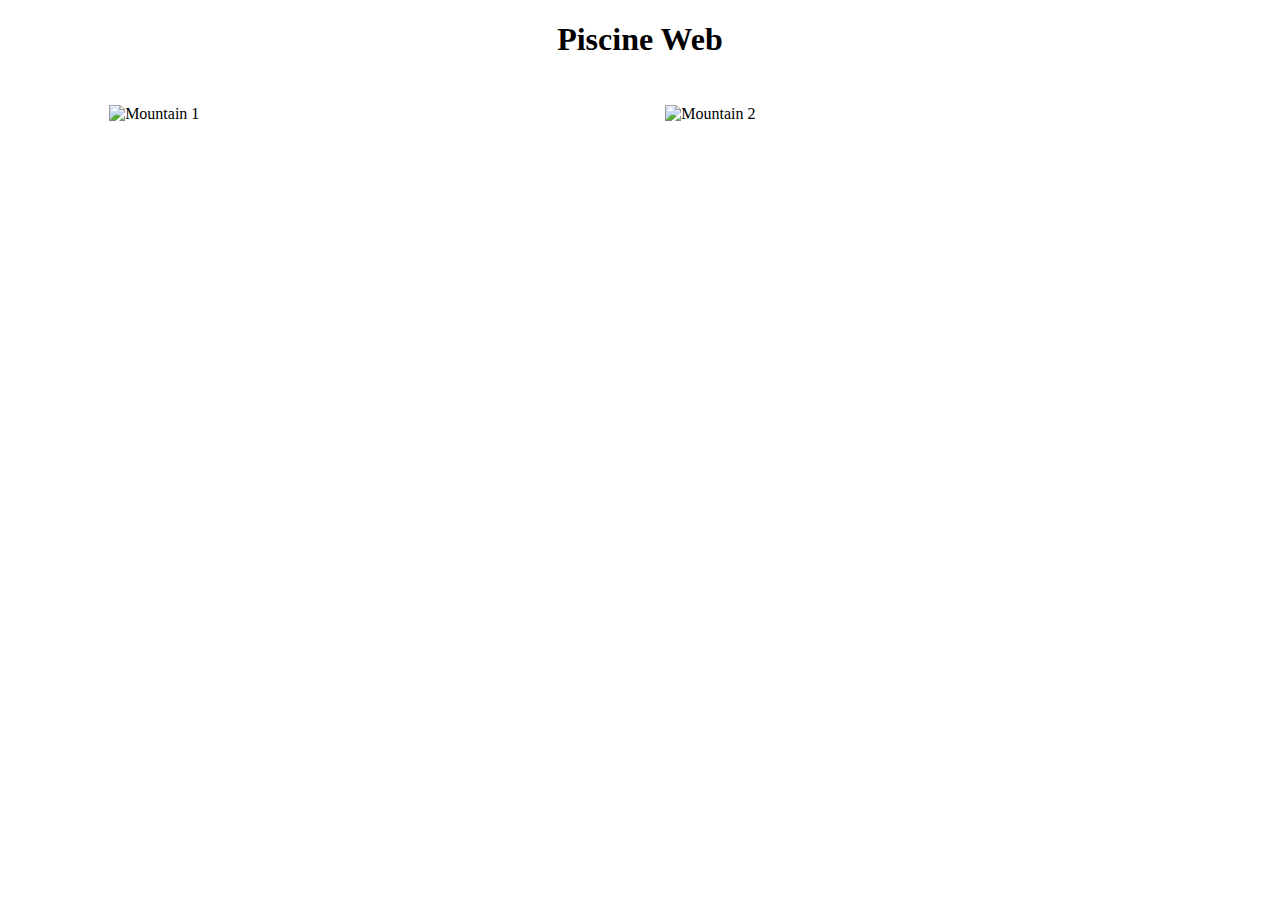
==== cell01/ex02/piscineweb.html @ 872ea6a3 "Add files via upload" ====
<!DOCTYPE html>
<html lang="en">
  <head>
    <meta charset="UTF-8"/>
    <meta name="viewport" content="width=device-width, initial-scale=1.0" />
    <title>Piscine Web</title>
  </head>
  <body>
      <div>
        <h1 style="text-align: center">Piscine Web</h1>
      </div>
      <div style="display: flex; justify-content: center;">
        <img src="image1.png" alt="Mountain 1" style="width: 40%; margin: 2%;">
        <img src="image2.png" alt="Mountain 2" style="width: 40%; margin: 2%;">
      </div>
  </body>
</html>
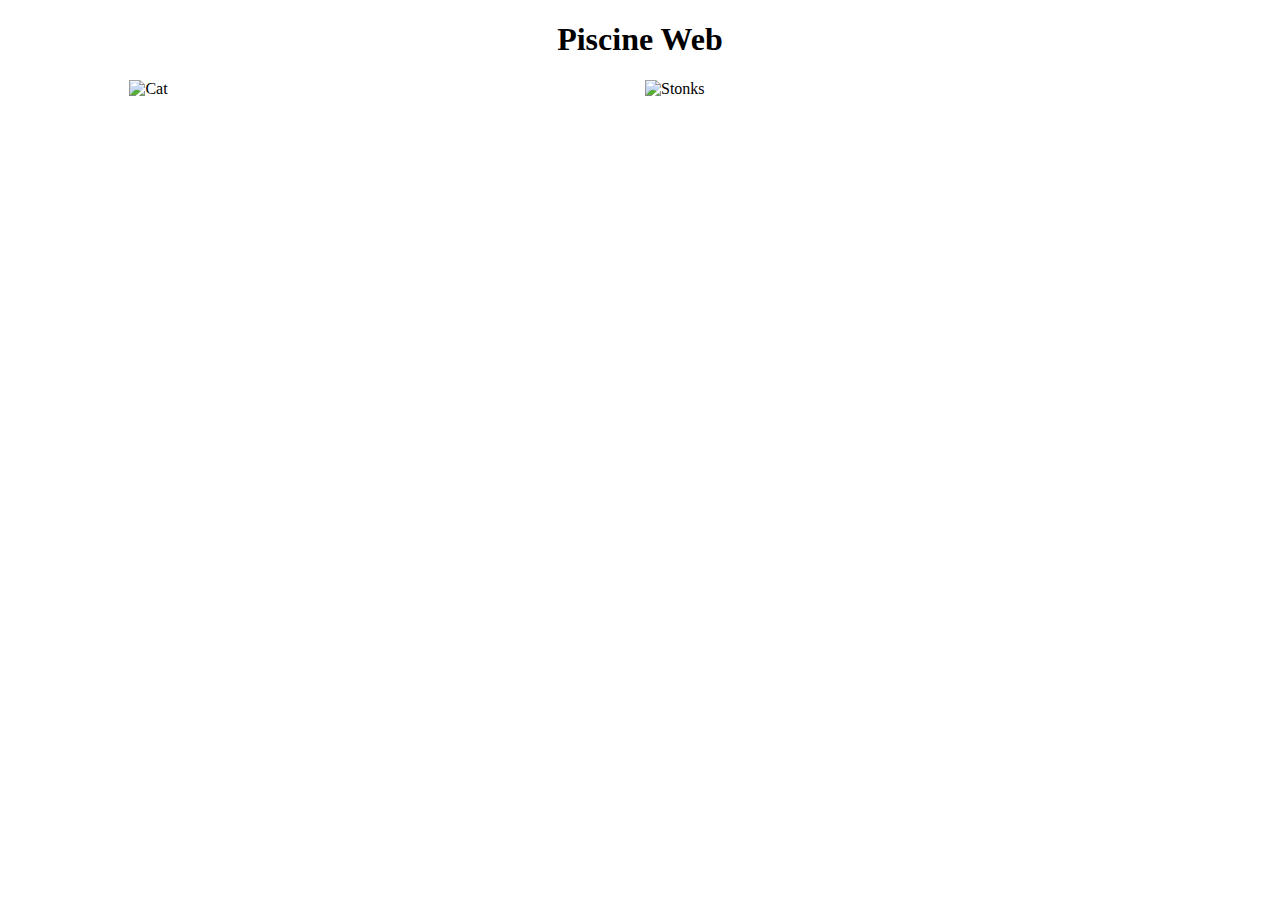
==== commit 774832da: "Add files via upload" ====
--- a/cell01/ex02/piscineweb.html
+++ b/cell01/ex02/piscineweb.html
@@ -9,9 +9,9 @@
       <div>
         <h1 style="text-align: center">Piscine Web</h1>
       </div>
-      <div style="display: flex; justify-content: center;">
-        <img src="image1.png" alt="Mountain 1" style="width: 40%; margin: 2%;">
-        <img src="image2.png" alt="Mountain 2" style="width: 40%; margin: 2%;">
+      <div style="display: flex; justify-content: center; gap: 10px;">
+        <img src="https://miro.medium.com/v2/resize:fit:600/1*Vkm5N1JEk58FfU4PqMcvKg.png" alt="Cat" style="width: 40%;">
+        <img src="https://encrypted-tbn0.gstatic.com/images?q=tbn:ANd9GcROjfDTghEmMns99jBtOkpQrfBN19Xfw4W2Kg&s" alt="Stonks" style="width: 40%;">
       </div>
   </body>
 </html>